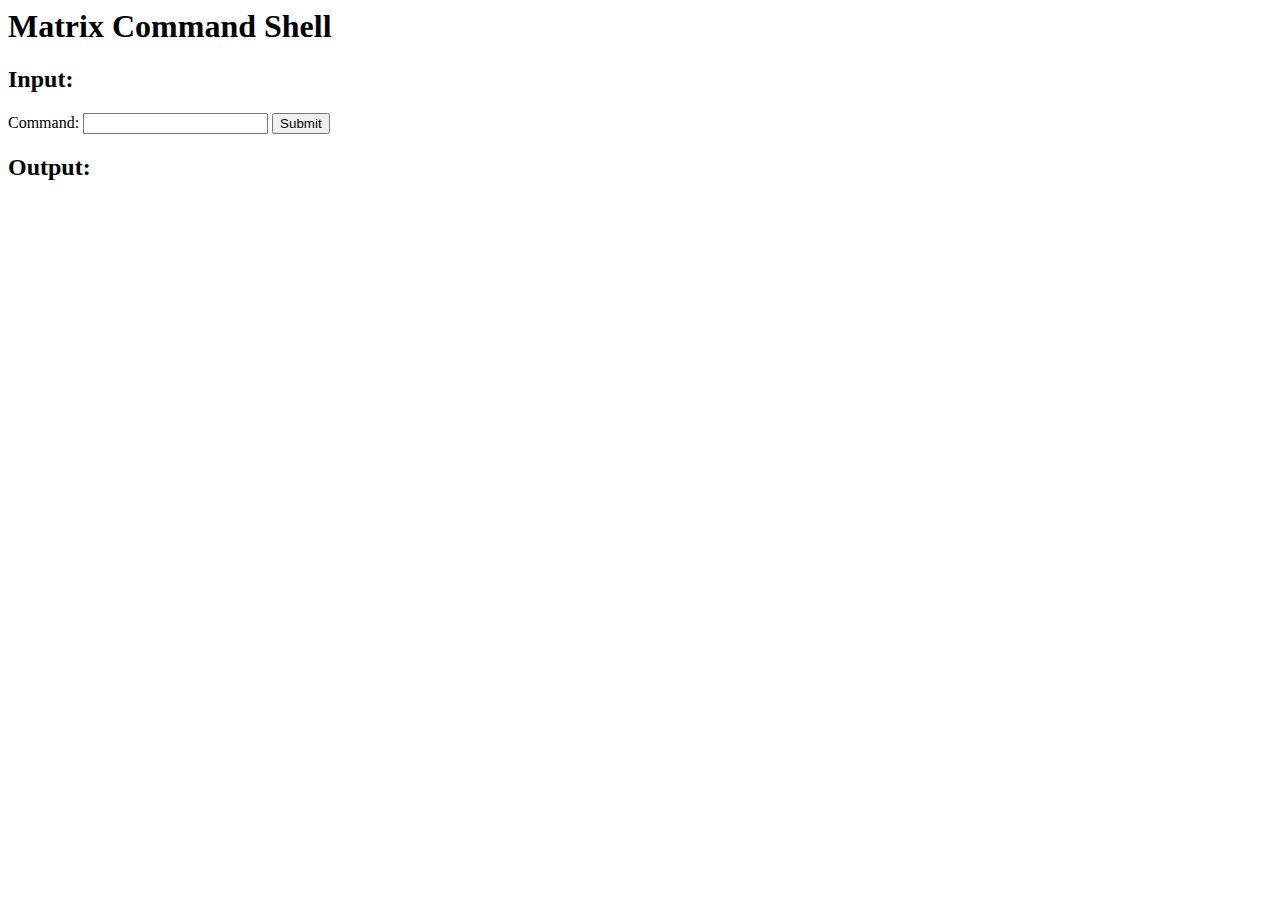
==== labs/toggle-led-nodejs/index.html @ 5d48de40 "Added incomplete Node.JS toggle LED lab" ====
<html>
<head>
<title>Matrix Command Shell</title>
</head>
<body>
<h1>Matrix Command Shell</h1>
<h2>Input:</h2>
<form name="command" action="/">
Command: <input type="text" name="command" />
<input type="submit" value="Submit" />
</form>
<h2>Output:</h2>
<pre>
<span id="output"><!--%OUTPUT%--></span>
</pre>
<script type="text/javascript"><!-- 
var update = function(req) {
 if(req.readyState == 4) {
  if(req.status == 200) {
   document.getElementById("output").innerHTML=req.responseText;
  }
  req.go();
 }
}
var pollData = function() {
 var httpReq = new XMLHttpRequest();
 httpReq.onreadystatechange = function() { update(httpReq); };
 httpReq.go = function() {
  httpReq.open("GET", "/event", true);
  httpReq.send();
 }
 httpReq.go();
};
var sendCommand = function() {
 var command = document.forms['command'].command.value;
 var httpReq = new XMLHttpRequest();
 httpReq.open("POST", "/data?command=" + escape(command), false);
 httpReq.setRequestHeader('Content-Type', 'application/x-www-form-urlencoded');
 httpReq.send();
 document.getElementById("output").innerHTML=httpReq.responseText;
};
document.forms['command'].onsubmit = function() {
 sendCommand();
 pollData();
 return(false);
}
pollData();
--></script>
</body>
</html>
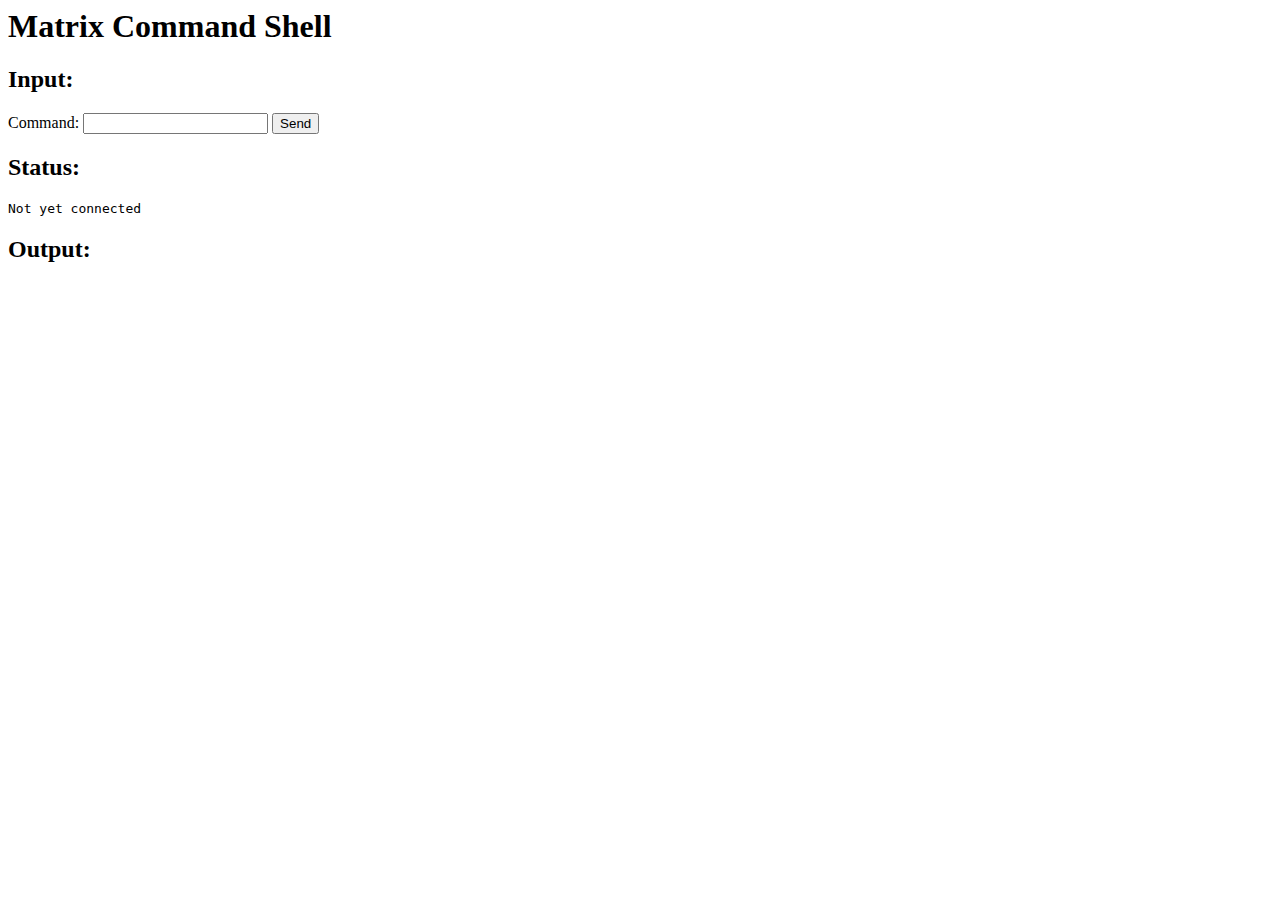
==== commit 527d338f: "Updated status update" ====
--- a/labs/toggle-led-nodejs/index.html
+++ b/labs/toggle-led-nodejs/index.html
@@ -5,46 +5,34 @@
 <body>
 <h1>Matrix Command Shell</h1>
 <h2>Input:</h2>
-<form name="command" action="/">
-Command: <input type="text" name="command" />
-<input type="submit" value="Submit" />
+<script src="/socket.io/socket.io.js"></script> 
+<script type="text/javascript"><!-- 
+var socket = new io.Socket(null, {port: 3001, rememberTransport: false}); 
+socket.connect();
+socket.on('connect', function() {
+ document.getElementById("status").innerHTML="Connected";
+});
+socket.on('message', function(data) {
+ document.getElementById("output").innerHTML=data;
+});
+socket.on('disconnect', function(){
+ document.getElementById("status").innerHTML="Disconnected";
+});
+
+function sendCommand() {
+ socket.send(document.forms['command']['command'].value);
+}
+--></script>
+<form name="command" onsubmit="sendCommand(); return false">
+Command: <input type="text" name="command">
+<input type="submit" value="Send">
 </form>
+<h2>Status:</h2>
+<pre>
+<span id="status">Not yet connected</span>
+</pre>
 <h2>Output:</h2>
 <pre>
 <span id="output"><!--%OUTPUT%--></span>
-</pre>
-<script type="text/javascript"><!-- 
-var update = function(req) {
- if(req.readyState == 4) {
-  if(req.status == 200) {
-   document.getElementById("output").innerHTML=req.responseText;
-  }
-  req.go();
- }
-}
-var pollData = function() {
- var httpReq = new XMLHttpRequest();
- httpReq.onreadystatechange = function() { update(httpReq); };
- httpReq.go = function() {
-  httpReq.open("GET", "/event", true);
-  httpReq.send();
- }
- httpReq.go();
-};
-var sendCommand = function() {
- var command = document.forms['command'].command.value;
- var httpReq = new XMLHttpRequest();
- httpReq.open("POST", "/data?command=" + escape(command), false);
- httpReq.setRequestHeader('Content-Type', 'application/x-www-form-urlencoded');
- httpReq.send();
- document.getElementById("output").innerHTML=httpReq.responseText;
-};
-document.forms['command'].onsubmit = function() {
- sendCommand();
- pollData();
- return(false);
-}
-pollData();
---></script>
 </body>
 </html>
